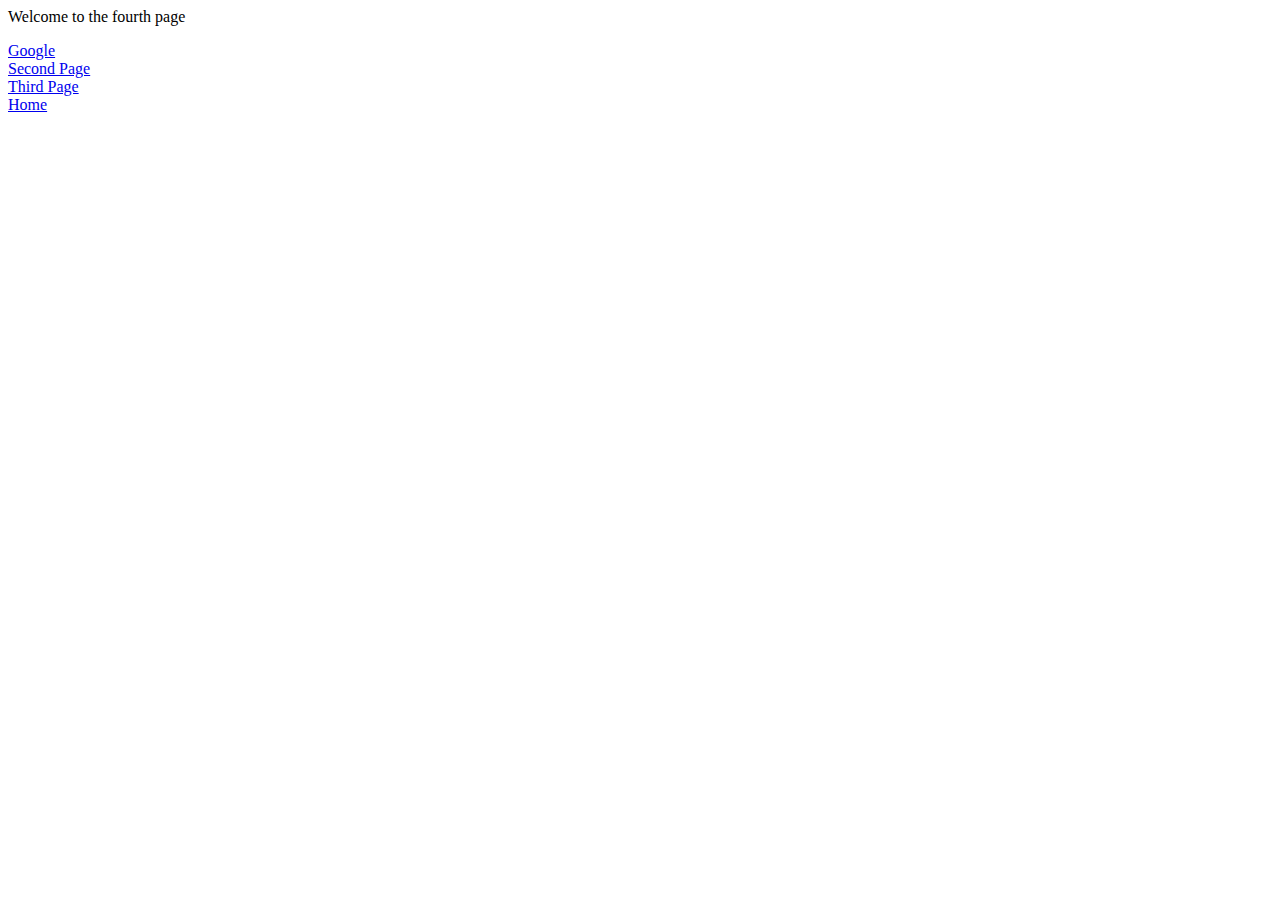
==== fourth.html @ 17b2616d "test" ====
<html>
    <head>
        <title>Bry's Page</title>
    </head>
    <body>     
        <p>Welcome to the fourth page</p>
        <a href="https://www.google.com">Google</a><br>
        <a href="second.html"> Second Page </a><br>
        <a href="third.html"> Third Page </a><br>
        <a href="index.html"> Home </a><br>
    </body>
</html>
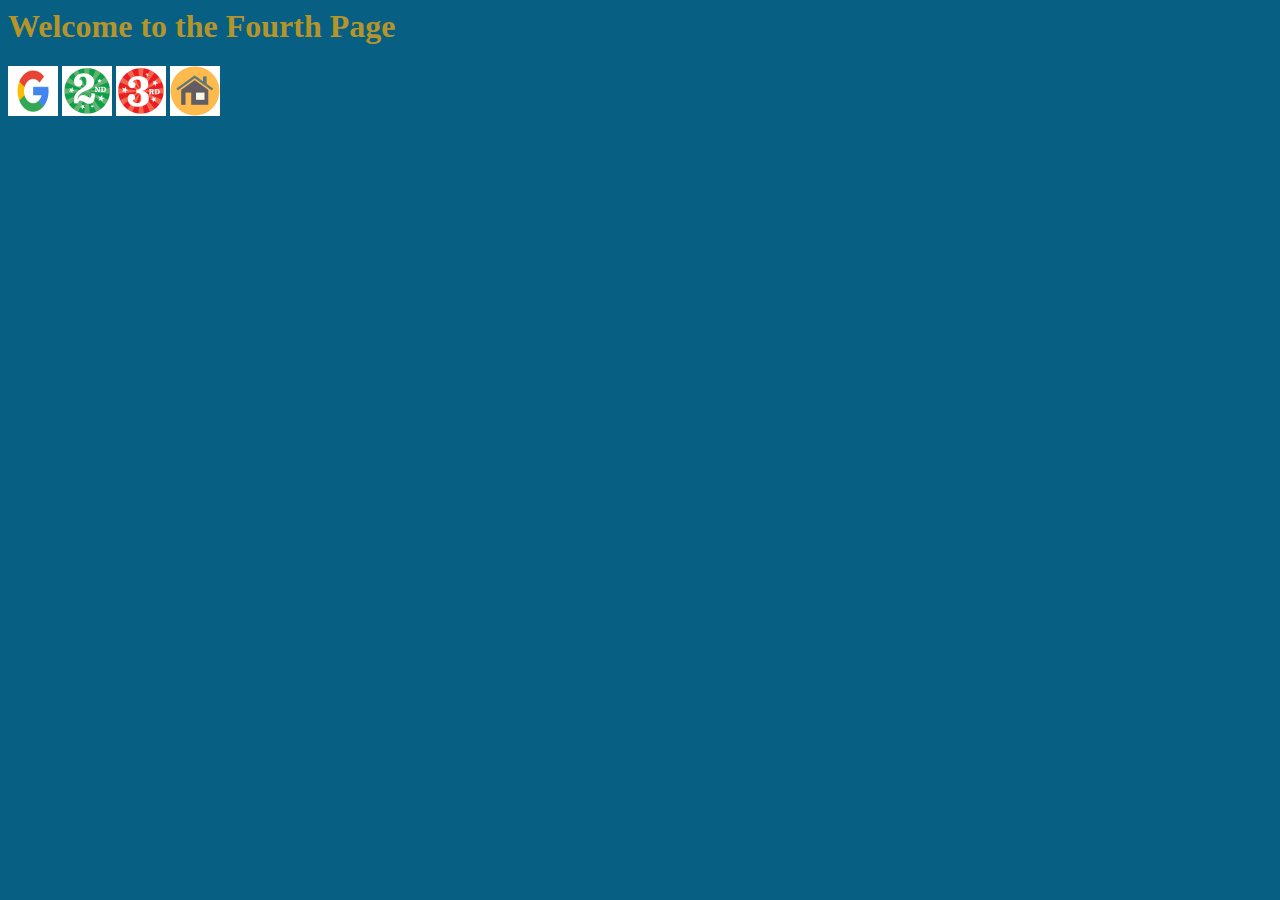
==== commit e5df139d: "word" ====
--- a/fourth.html
+++ b/fourth.html
@@ -1,12 +1,13 @@
 <html>
     <head>
         <title>Bry's Page</title>
+        <link rel="stylesheet" href="style.css">
     </head>
-    <body>     
-        <p>Welcome to the fourth page</p>
-        <a href="https://www.google.com">Google</a><br>
-        <a href="second.html"> Second Page </a><br>
-        <a href="third.html"> Third Page </a><br>
-        <a href="index.html"> Home </a><br>
+    <body bgcolor="#075f84">  
+        <h1 style="color:#b59429;">Welcome to the Fourth Page</h1>
+        <a href="https://www.google.com"><img src="g.jpg" title="Google" width="50" height="50"></a>
+        <a href="second.html"><img src="2.jpg" title="Second Page" width="50" height="50"></a>
+        <a href="third.html"><img src="3.jpg" title="Third Page" width="50" height="50"></a>
+        <a href="index.html"><img src="home.jpg" title="Home" width="50" height="50"></a>
     </body>
 </html>